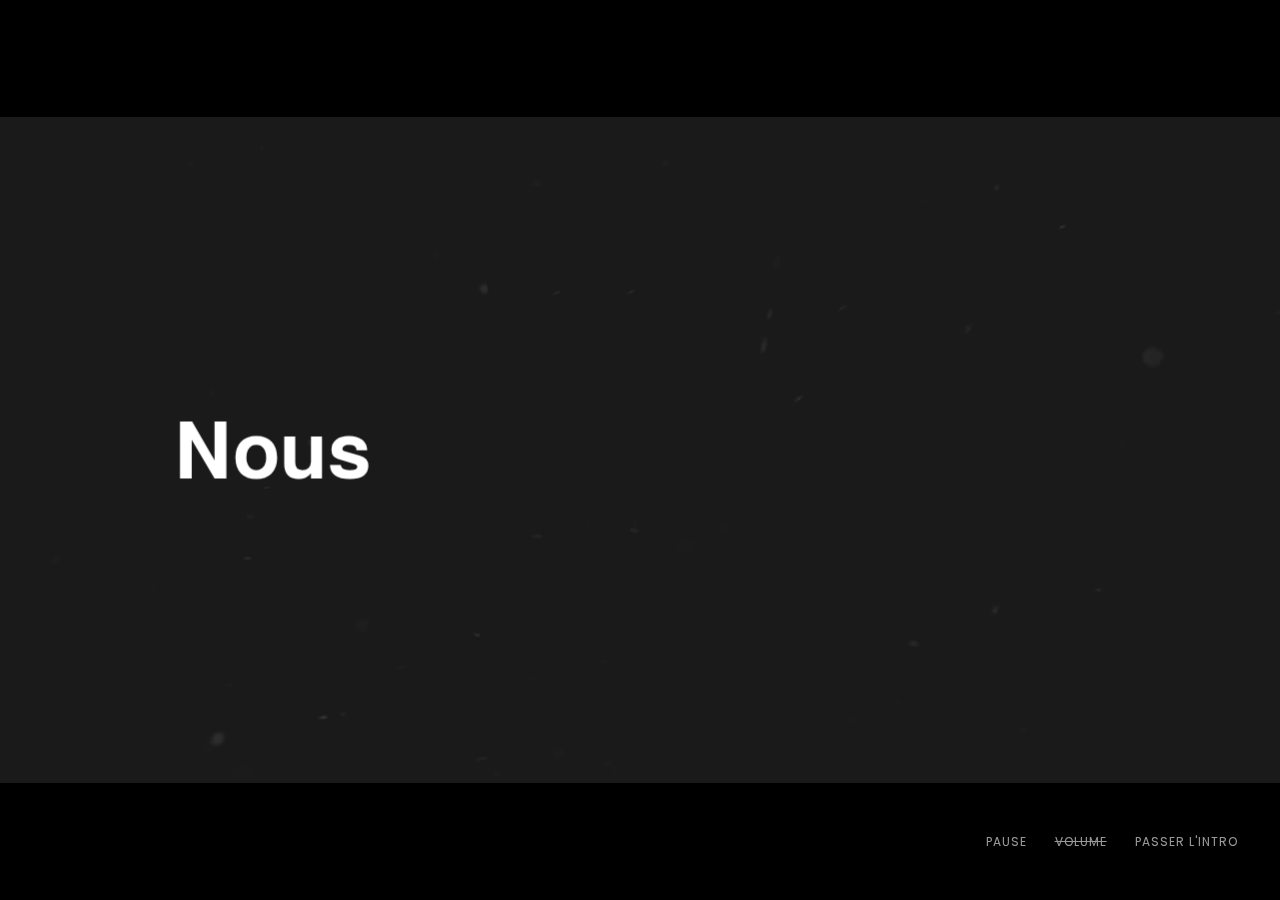
==== maintenance/index.html @ 2c8d6bbc "almost done only php contact left and links fb etc" ====
﻿<!DOCTYPE html>
<html lang="en">
<head>
<meta http-equiv="Content-Type" content="text/html; charset=UTF-8">
<meta http-equiv="X-UA-Compatible" content="IE=edge">
<meta name="viewport" content="width=device-width, user-scalable=no, initial-scale=1.0, minimum-scale=1.0, maximum-scale=1.0">
<meta name="description" content="Meta descriptions are HTML attributes that provide concise explanations of the contents of web pages. They should optimally be between 150-160 characters.">
<meta name="author" content="SvenCreations">

<!-- Touch icons for android and iOS (Bookmark icons) -->
<link rel="shortcut icon" sizes="196x196" href="images/icons/icon.png">
<link rel="apple-touch-icon" sizes="144x144" href="images/icons/touch-icon-iphone.png">
<link rel="apple-touch-icon" sizes="76x76" href="images/icons/touch-icon-ipad.png">
<link rel="apple-touch-icon" sizes="120x120" href="images/icons/touch-icon-iphone-retina.png">
<link rel="apple-touch-icon" sizes="152x152" href="images/icons/touch-icon-ipad-retina.png">

<!-- Schema.org markup for Google+ and facebook -->
<!-- <meta property="og:title" content="Sven">
<meta property="og:type" content="website" />
<meta property="og:url" content="http://your-website-url.com"/>
<meta property="og:image" content="Use images that are at least 1200 x 630 pixels for the best display on high resolution devices">
<meta property="og:description" content="Sven - Creative Coming Soon Template"> -->

<!-- Schema.org markup for twitter cards(summary_large_image) -->
<!-- <meta name="twitter:card" content="summary_large_image">
<meta name="twitter:site" content="@username">
<meta name="twitter:title" content="Title should be concise and will be truncated at 70 characters.">
<meta name="twitter:description" content="A description that concisely summarizes the content of the page, as appropriate for presentation within a Tweet. Do not re-use the title text as the description, or use this field to describe the general services provided by the website. Description text will be truncated at the word to 200 characters.">
<meta name="twitter:image" content="URL to a unique image representing the content of the page. Do not use a generic image such as your website logo, author photo, or other image that spans multiple pages. Images for this Card should be at least 280px in width, and at least 150px in height. Image must be less than 1MB in size."> -->

<title>CHRIXCODE</title>
<link href="https://maxcdn.bootstrapcdn.com/bootstrap/3.3.7/css/bootstrap.min.css" rel="stylesheet" type="text/css">
<link href="https://maxcdn.bootstrapcdn.com/font-awesome/4.7.0/css/font-awesome.min.css" rel="stylesheet" type="text/css">
<link href="css/combined/sven-essentials.min.css" rel="stylesheet" type="text/css">
<link href="css/combined/page-essentials.min.css" rel="stylesheet" type="text/css">
<link href="css/custom/index-local.css" rel="stylesheet" type="text/css">
<style type="text/css">

body { /* Primary Text Color */
    color: #FFF;
}
.scene-image img { /* To fix images being shown while preloading the teaser */
    opacity: 0;
    visibility: hidden;
}
.bg-white .lt-main { /* Alternating White BG Scenes - Text Color */
    color: #000;
}
.lt-main.tint-bl { /* Image Scene Text Color */
    color: #000;
}
</style>

<!-- HTML5 shim and Respond.js for IE8 support of HTML5 elements and media queries -->
<!--[if lt IE 9]>
<script src="https://oss.maxcdn.com/html5shiv/3.7.2/html5shiv.min.js"></script>
<script src="https://oss.maxcdn.com/respond/1.4.2/respond.min.js"></script>
<![endif]-->
</head>
<body class="generator">

<!-- =================================================================
Stomp - Typographic Intro Scenes
================================================================== -->
<div id="stomp-intro" class="sven-container" data-enable-sound="music/test13.mp3" data-redirect="ComingSoon/index.php" data-letterboxing="yes" data-secondary-bg="#FFF" data-secondary-tinge="#000" data-primary-tinge="#FFF">

	<div id="scene-1" class="sven-slide" data-scene-video="video/Particles.mp4" data-video-type="html5" data-video-loop="true" data-auto-stop-video="true">
		<div class="content-container">
			<h1 class="lt-main" data-sin="animation: stomp-fx1-in" data-sout="animation: stomp-fx1-out">
				Nous arrivons bientôt sur
			</h1>
		</div>
	</div>

	<div id="scene-2" class="sven-slide bg-white">
		<div class="content-container">
			<h1 class="lt-main" data-sin="animation: stomp-fx2-in" data-sout="animation: stomp-fx2-out">
				le WEB
			</h1>
		</div>
	</div>

	<div id="scene-3" class="sven-slide" data-freeze-time="0.12">
		<div class="content-container">
			<h1 class="lt-main" data-sin="animation: stomp-fx3-in">
				une
			</h1>
		</div>
	</div>

	<div id="scene-4" class="sven-slide">
		<div class="content-container">
			<h1 class="lt-main" data-sin="animation: stomp-fx4">
				Expérience<br>Unique
			</h1>
		</div>
	</div>

	<div id="scene-5" class="sven-slide">
		<div class="content-container">
			<h1 class="lt-main" data-sin="animation: stomp-fx5-in" data-sout="animation: stomp-fx5-out">
				qui
			</h1>
		</div>
	</div>

	<div id="scene-6" class="sven-slide bg-white">
		<div class="content-container">
			<h1 class="lt-main" data-sin="animation: stomp-fx6-in">
				vous
			</h1>
		</div>
	</div>

	<div id="scene-7" class="sven-slide bg-white">
		<div class="content-container">
			<h1 class="lt-main" data-sin="animation: stomp-fx7" >
				lance<br>à<br>créer
			</h1>
		</div>
	</div>

	<div id="scene-8" class="sven-slide">
		<div class="content-container">
			<h1 class="lt-main" data-sin="animation: stomp-fx5-in" data-sout="animation: stomp-fx8-out">
				votre
			</h1>
		</div>
	</div>

	<div id="scene-9" class="sven-slide" data-freeze-time="0.24">
		<div class="content-container">
			<h1 class="lt-main" data-sin="animation: stomp-fx9-in">
				Site Internet avec un Design
			</h1>
		</div>
	</div>

	<div id="scene-10" class="sven-slide bg-white">
		<div class="content-container">
			<h1 class="lt-main font2x" data-sin="animation: stomp-fx10-in" data-sout="animation: stomp-fx10-out">
				totalement
			</h1>
		</div>
	</div>

	<div id="scene-11" class="sven-slide">
		<div class="content-container">
			<h1 class="lt-main" data-sin="animation: stomp-fx11-in" data-sout="animation: stomp-fx11-out">
				refait!
			</h1>
		</div>
	</div>

	<div id="scene-12" class="sven-slide">
		<div class="content-container">
			<h1 class="lt-main" data-sin="animation: stomp-fx12">
				Bénéficiez<br>d'un<br>accompagnement
			</h1>
		</div>
	</div>

	<div id="scene-13" class="sven-slide">
		<div class="content-container">
			<h1 class="lt-main" data-sin="animation: stomp-fx13-in" data-sout="animation: stomp-fx13-out">
				tout
			</h1>
		</div>
	</div>

	<div id="scene-14" class="sven-slide bg-white">
		<div class="content-container">
			<h1 class="lt-main" data-sin="animation: stomp-fx14-in" data-sout="animation: stomp-fx14-out">
				au
			</h1>
		</div>
	</div>

	<div id="scene-15" class="sven-slide">
		<div class="content-container">
			<h1 class="lt-main" data-sin="animation: stomp-fx4">
				long<br>de
			</h1>
		</div>
	</div>

	<div id="scene-16" class="sven-slide">
		<div class="content-container">
			<h1 class="lt-main" data-sin="animation: stomp-fx16-in" data-sout="animation: stomp-fx16-out">
				votre
			</h1>
		</div>
	</div>

	<div id="scene-18" class="sven-slide bg-white" data-freeze-time="0.04">
		<div class="content-container">
			<h1 class="lt-main font2x" data-sin="animation: stomp-fx18-in">
				projet!
			</h1>
		</div>
	</div>

	<div id="scene-19" class="sven-slide" data-freeze-time="0.08">
		<div class="content-container">
			<h1 class="lt-main font2x" data-sin="animation: stomp-fx19-in">
				Logo
			</h1>
		</div>
	</div>

	<div id="scene-20" class="sven-slide">
		<div class="content-container">
			<h1 class="lt-main" data-sin="animation: stomp-fx20">
				Flyers<br>Référencement Web
			</h1>
		</div>
	</div>

	<div id="scene-21" class="sven-slide" data-freeze-time="0.08">
		<div class="content-container">
			<h1 class="lt-main" data-sin="animation: stomp-fx21-in">
				Une communauté
			</h1>
		</div>
	</div>

	<div id="scene-22" class="sven-slide">
		<div class="content-container">
			<h1 class="lt-main" data-sin="animation: stomp-fx22">
				de<br>web
			</h1>
		</div>
	</div>

	<div id="scene-23" class="sven-slide" data-freeze-time="0.08">
		<div class="content-container">
			<h1 class="lt-main" data-sin="animation: stomp-fx23-in">
				Manager
			</h1>
		</div>
	</div>

	<div id="scene-24" class="sven-slide">
		<div class="content-container">
			<h1 class="lt-main" data-sin="animation: stomp-fx24">
				vous<br>guide<br>vers<br>la<br>création
			</h1>
		</div>
	</div>

	<div id="scene-25" class="sven-slide" data-trans="none" data-pursue-video="yes" data-scene-image="images/local/scene-25.jpg" data-freeze-time="0.04">
		<div class="content-container">
			<h1 class="lt-main font2x tint-bl" data-sin="animation: stomp-fx25-in">
				Facebook
			</h1>
		</div>
	</div>

	<div id="scene-26" class="sven-slide" data-freeze-time="0.08">
		<div class="content-container">
			<h1 class="lt-main font2x" data-sin="animation: stomp-fx26-in">
				et
			</h1>
		</div>
	</div>

	<div id="scene-27" class="sven-slide">
		<div class="content-container">
			<h1 class="lt-main" data-sin="animation: stomp-fx27">
				Instragram<br>
			</h1>
		</div>
	</div>

	<div id="scene-28" class="sven-slide" data-freeze-time="0.04">
		<div class="content-container">
			<h1 class="lt-main font2x" data-sin="animation: stomp-fx28-in">
				ne
			</h1>
		</div>
	</div>

	<div id="scene-29" class="sven-slide" data-freeze-time="0.08">
		<div class="content-container">
			<h1 class="lt-main font2x" data-sin="animation: stomp-fx29-in">
				tartez
			</h1>
		</div>
	</div>

	<div id="scene-30" class="sven-slide">
		<div class="content-container">
			<h1 class="lt-main" data-sin="animation: stomp-fx30">
				pas!<br>Vous
			</h1>
		</div>
	</div>

	<div id="scene-31" class="sven-slide" data-freeze-time="0.08">
		<div class="content-container">
			<h1 class="lt-main" data-sin="animation: stomp-fx31-in">
				Les
			</h1>
		</div>
	</div>

	<div id="scene-32" class="sven-slide">
		<div class="content-container">
			<h1 class="lt-main" data-sin="animation: stomp-fx32">
				Entrepreneurs<br>On<br>vous<br>aide
			</h1>
		</div>
	</div>

	<div id="scene-33" class="sven-slide" data-freeze-time="0.04">
		<div class="content-container">
			<h1 class="lt-main font2x" data-sin="animation: stomp-fx33-in">
				à
			</h1>
		</div>
	</div>

	<div id="scene-34" class="sven-slide" data-freeze-time="0.08">
		<div class="content-container">
			<h1 class="lt-main font2x" data-sin="animation: stomp-fx34-in">
				gérer
			</h1>
		</div>
	</div>

	<div id="scene-35" class="sven-slide">
		<div class="content-container">
			<h1 class="lt-main" data-sin="animation: stomp-fx35">
				votre
			</h1>
		</div>
	</div>

	<div id="scene-36" class="sven-slide" data-freeze-time="0.04">
		<div class="content-container">
			<h1 class="lt-main" data-sin="animation: stomp-fx36-in">
				Comptabilité
			</h1>
		</div>
	</div>

	<div id="scene-37" class="sven-slide bg-white">
		<div class="content-container">
			<h1 class="lt-main" data-sin="animation: stomp-fx37-in" data-sout="animation: stomp-fx37-out">
				en vous proposons des
			</h1>
		</div>
	</div>

	<div id="scene-38" class="sven-slide" data-freeze-time="0.12">
		<div class="content-container">
			<h1 class="lt-main" data-sin="animation: stomp-fx38-in">
				Sites
			</h1>
		</div>
	</div>

	<div id="scene-39" class="sven-slide">
		<div class="content-container">
			<h1 class="lt-main" data-sin="animation: stomp-fx39">
				de<br>Gestions
			</h1>
		</div>
	</div>

	<div id="scene-40" class="sven-slide bg-white">
		<div class="content-container">
			<h1 class="lt-main" data-sin="animation: stomp-fx40">
				et
			</h1>
		</div>
	</div>

	<div id="scene-41" class="sven-slide">
		<div class="content-container">
			<h1 class="lt-main" data-sin="animation: stomp-fx41-in">
				de
			</h1>
		</div>
	</div>

	<div id="scene-42" class="sven-slide bg-white">
		<div class="content-container">
			<h1 class="lt-main font2x" data-sin="animation: stomp-fx42-in">
				Logiciel
			</h1>
		</div>
	</div>

	<div id="scene-43" class="sven-slide" data-freeze-time="0.08">
		<div class="content-container">
			<h1 class="lt-main font2x" data-sin="animation: stomp-fx26-in">
				d'encaissement.
			</h1>
		</div>
	</div>

	<div id="scene-44" class="sven-slide">
		<div class="content-container">
			<h1 class="lt-main" data-sin="animation: stomp-fx44">
				Alors,<br>vous<br>êtes<br>prêt<br>?
			</h1>
		</div>
	</div>

	<div id="scene-45" class="sven-slide" data-freeze-time="0.04">
		<div class="content-container">
			<h1 class="lt-main" data-sin="animation: stomp-fx45-in">
				On
			</h1>
		</div>
	</div>

	<div id="scene-46" class="sven-slide" data-freeze-time="0.04">
		<div class="content-container">
			<h1 class="lt-main" data-sin="animation: stomp-fx46-in">
				vous
			</h1>
		</div>
	</div>

	<div id="scene-47" class="sven-slide bg-white">
		<div class="content-container">
			<h1 class="lt-main font2x" data-sin="animation: stomp-fx47">
				lance<br>dans<br>une
			</h1>
		</div>
	</div>

	<div id="scene-48" class="sven-slide" data-freeze-time="0.12">
		<div class="content-container">
			<h1 class="lt-main" data-sin="animation: stomp-fx48-in">
				Aventure
			</h1>
		</div>
	</div>

	<div id="scene-49" class="sven-slide">
		<div class="content-container">
			<h1 class="lt-main" data-sin="animation: stomp-fx49">
				Inoubliable
			</h1>
		</div>
	</div>

	<div id="scene-50" class="sven-slide">
		<div class="content-container">
			<h1 class="lt-main font2x" data-sin="animation: stomp-fx50-in">
				tout
			</h1>
		</div>
	</div>

	<div id="scene-51" class="sven-slide bg-white" data-freeze-time="0.04">
		<div class="content-container">
			<h1 class="lt-main font4x" data-sin="animation: stomp-fx51-in">
				en
			</h1>
		</div>
	</div>

	<div id="scene-52" class="sven-slide">
		<div class="content-container">
			<h1 class="lt-main font2x" data-sin="animation: stomp-fx52-in">
				restons
			</h1>
		</div>
	</div>

	<div id="scene-53" class="sven-slide">
		<div class="content-container">
			<h1 class="lt-main" data-sin="animation: stomp-fx53">
				disposé
			</h1>
		</div>
	</div>

	<div id="scene-54" class="sven-slide" data-freeze-time="0.04">
		<div class="content-container">
			<h1 class="lt-main" data-sin="animation: stomp-fx54-in">
				et
			</h1>
		</div>
	</div>

	<div id="scene-55" class="sven-slide bg-white" data-freeze-time="0.04">
		<div class="content-container">
			<h1 class="lt-main font2x" data-sin="animation: stomp-fx55-in">
				à
			</h1>
		</div>
	</div>

	<div id="scene-56" class="sven-slide" data-freeze-time="0.04">
		<div class="content-container">
			<h1 class="lt-main" data-sin="animation: stomp-fx56-in">
				l'écoute!
			</h1>
		</div>
	</div>

	<div id="scene-57" class="sven-slide" data-freeze-time="0.04">
		<div class="content-container">
			<h1 class="lt-main" data-sin="animation: stomp-fx57-in">
				Maintenant
			</h1>
		</div>
	</div>

	<div id="scene-58" class="sven-slide" data-freeze-time="0.04">
		<div class="content-container">
			<h1 class="lt-main" data-sin="animation: stomp-fx58-in">
				Restons
			</h1>
		</div>
	</div>

	<div id="scene-59" class="sven-slide" data-freeze-time="0.04">
		<div class="content-container">
			<h1 class="lt-main" data-sin="animation: stomp-fx59-in">
				Tous
			</h1>
		</div>
	</div>

	<div id="scene-60" class="sven-slide bg-white" data-freeze-time="0.04">
		<div class="content-container">
			<h1 class="lt-main font2x" data-sin="animation: stomp-fx60-in">
				Connectés
			</h1>
		</div>
	</div>

	<div id="scene-61" class="sven-slide bg-white" data-freeze-time="0.04">
		<div class="content-container">
			<h1 class="lt-main" data-sin="animation: stomp-fx61-in">
				Sur
			</h1>
		</div>
	</div>

	<div id="scene-62" class="sven-slide" data-freeze-time="0.04">
		<div class="content-container">
			<h1 class="lt-main" data-sin="animation: stomp-fx62-in">
				le
			</h1>
		</div>
	</div>

	<div id="scene-63" class="sven-slide bg-white" data-freeze-time="0.04">
		<div class="content-container">
			<h1 class="lt-main font2x" data-sin="animation: stomp-fx63-in">
				WEB
			</h1>
		</div>
	</div>

	<div id="scene-64" class="sven-slide" data-freeze-time="0.04">
		<div class="content-container">
			<h1 class="lt-main" data-sin="animation: stomp-fx61-in">
				la
			</h1>
		</div>
	</div>

	<div id="scene-65" class="sven-slide bg-white" data-freeze-time="0.04">
		<div class="content-container">
			<h1 class="lt-main" data-sin="animation: stomp-fx62-in">
				Solution
			</h1>
		</div>
	</div>

	<div id="scene-66" class="sven-slide">
		<div class="content-container">
			<h1 class="lt-main font2x" data-sin="animation: stomp-fx66-in">
                    <img class="tf-logo" src="images/test.png" alt="RyzenCode"/>
			</h1>
		</div>
	</div>

</div>

<!-- =================================================================
Splash page content (If autostart is set to false)
================================================================== -->
<div class="splash-page abs-fs vflow bg-cover">
	<div class="sven-scene halign-center">
		<div class="centered center-center">
			<p>Develop by .CXC</p>
			<p style="margin-bottom: 0"><a class="st-btn btn-fill play-button"></a></p>
		</div>
	</div>
</div>

<!-- =================================================================
Preloader Instance
================================================================== -->
<div class="loader-container">
	<div class="abs-center">
		<div class="sk-double-bounce">
			<div class="sk-child sk-double-bounce1"></div>
			<div class="sk-child sk-double-bounce2"></div>
		</div>
	</div>
	<div class="sound-info text-center">
		<p><img src="images/sound.png" alt="Enable Sound" width="32" height="32"/><br/>Tap / Click anywhere to preload sound <br/> for an optimum experience</p>
	</div>
</div>

<!-- =================================================================
Player Controls (Footer)
================================================================== -->
<div class="pl-wrapper vflow">
	<div class="pl-controls">
		<ul>
			<li><a class="pl-play">JOUER</a></li>
			<li><a class="pl-sound">VOLUME</a></li>
			<li><a class="pl-skip">PASSER L'INTRO</a></li>
		</ul>
	</div>
</div>


<!-- =================================================================
Compiled JS plugins
================================================================== -->
<script src="https://ajax.googleapis.com/ajax/libs/jquery/1.12.4/jquery.min.js"></script>
<script src="https://maxcdn.bootstrapcdn.com/bootstrap/3.3.7/js/bootstrap.min.js"></script>
<script src="js/combined/html5-video.min.js"></script>
<script src="js/combined/sven-essentials.min.js"></script>
<script src="js/combined/stomp-motion.min.js"></script>
<script src="js/main-redirect.js"></script>


</body>
</html>
---- maintenance/css/combined/sven-essentials.min.css ----
#big-video-wrap{overflow:hidden;position:fixed;height:100%;width:100%;top:0;left:0;opacity:1}#big-video-vid,#big-video-image{position:absolute}#big-video-control-container{position:fixed;bottom:0;padding:10px;width:100%;background:rgba(0,0,0,.25);-webkit-transition-duration:.6s;-moz-transition-duration:.6s;-ms-transition-duration:.6s;-o-transition-duration:.6s;transition-duration:.6s}#big-video-control{width:100%;height:16px;position:relative}#big-video-control-middle{margin:0 56px 0 24px}#big-video-control-bar{width:100%;height:16px;position:relative;cursor:pointer}#big-video-control-progress{position:absolute;top:7px;height:3px;width:0;background:#fff}#big-video-control-track{position:absolute;top:8px;height:1px;width:100%;background:#fff}#big-video-control-bound-left{left:0}#big-video-control-bound-right{right:-1px}#big-video-control-track .ui-slider-handle{opacity:0}#big-video-control-playhead{left:30%}#big-video-control-play{position:absolute;top:0;left:0;height:16px;width:16px;background-image:url('bigvideo.png')}#big-video-control-timer{position:absolute;top:1px;right:0;color:#fff;font-size:11px}#big-video-control-playhead,#big-video-control-bound-left,#big-video-control-bound-right{position:absolute;top:0;height:16px;width:1px;background:#fff}#big-video-control .ui-slider-handle{border-left:solid 1px #fff;width:16px;height:16px;position:absolute;top:-8px}.transparent{-ms-filter:"alpha(opacity=0)";filter:alpha(opacity=0);-moz-opacity:0;-khtml-opacity:0;opacity:0}.vjs-big-play-button,.vjs-error-display,.vjs-control-bar,.vjs-hidden,.vjs-caption-settings{display:none!important}.abs-fs{position:absolute;top:0;left:0;overflow:hidden;width:100%;height:100%;padding:0;margin:0;background:none transparent}.abs-center{position:absolute;top:50%;left:50%;-ms-transform:translate(-50%,-50%);-webkit-transform:translate(-50%,-50%);-moz-transform:translate(-50%,-50%);-o-transform:translate(-50%,-50%);transform:translate(-50%,-50%)}.abs-vcenter{position:absolute;top:50%;left:0;-ms-transform:translateY(-50%);-webkit-transform:translateY(-50%);-moz-transform:translateY(-50%);-o-transform:translateY(-50%);transform:translateY(-50%)}.bg-cover{background-position:center center;background-repeat:no-repeat;-webkit-background-size:cover;-moz-background-size:cover;-o-background-size:cover;background-size:cover}.gpu-hack{-webkit-perspective:1000px;-moz-perspective:1000px;perspective:1000px;-webkit-transform:translateZ(0);-moz-transform:translateZ(0);transform:translateZ(0);-webkit-backface-visibility:hidden;-moz-backface-visibility:hidden;backface-visibility:hidden}#preloadjs-container{left:0;bottom:0}.tof-fix::before{content:"";display:block;margin-left:-100%}.tof-fix::after{content:"";display:block;margin-right:-100%}.sven-wrapper{z-index:0}.sven-wrapper,.sven-container{position:relative;overflow:hidden;width:100%;height:100%;padding:0;margin:0}.sven-container{z-index:2}.black-bg{z-index:4;opacity:0;visibility:hidden;background:none #000}.color-wrapper{z-index:-2}.sven-slide{position:relative;z-index:1;width:100%;height:100%;visibility:hidden}.sven-scene{position:relative;z-index:2;width:100%;height:100%;text-align:center;white-space:nowrap}.sven-scene:before{content:'';display:inline-block;height:100%;margin-right:-0.25em;vertical-align:middle}.centered{position:relative;z-index:1;display:inline-block;max-width:80%;vertical-align:middle}.halign-left{text-align:left}.halign-right{text-align:right}.halign-center{text-align:center}.content-container{position:relative;visibility:hidden;white-space:normal;-webkit-backface-visibility:hidden;-moz-backface-visibility:hidden;backface-visibility:hidden}.single-image,.scene-image{position:absolute!important}.scene-image>*{-webkit-backface-visibility:hidden;-moz-backface-visibility:hidden;backface-visibility:hidden;-webkit-perspective:1000px;-moz-perspective:1000px;perspective:1000px;outline:1px solid transparent}.scene-image img{width:100%;height:100%;object-fit:cover;object-position:50% 50%}.slideshow-wrapper{z-index:0}.video-wrapper{z-index:-1}.YTPOverlay,.bv-overlay{opacity:.3;background:none #000}.preview-image{opacity:0;visibility:hidden}#big-video-wrap{visibility:hidden}.mbYTP_wrapper{opacity:0;-webkit-transition:opacity 2s!important;-moz-transition:opacity 2s!important;-o-transition:opacity 2s!important;transition:opacity 2s!important}.splash-wrapper{z-index:5}.splash-page{display:none}.right-bottom,.bottom-right{right:2%;bottom:7%;vertical-align:bottom}.right-top,.top-right{right:2%;top:7%;vertical-align:top}.right-center,.center-right{right:2%;vertical-align:middle}.left-top,.top-left{left:2%;top:7%;vertical-align:top}.left-bottom,.bottom-left{left:2%;bottom:7%;vertical-align:bottom}.left-center,.center-left{left:2%;vertical-align:middle}.center-top,.top-center{top:7%;vertical-align:top}.center-bottom,.bottom-center{bottom:7%;vertical-align:bottom}.place-left{top:0;left:0;right:auto!important;text-align:left}.place-right{top:0;right:0;left:auto!important;text-align:right}.place-center{top:0;left:0!important;right:0!important;margin-left:auto!important;margin-right:auto!important;text-align:center}.pl-wrapper{position:absolute;z-index:1;left:0;bottom:0;width:100%;height:13%}.pl-controls{position:relative;width:94%;height:100%;margin:0 auto;text-align:right}.pl-controls:before{content:'';display:inline-block;height:100%;margin-right:-0.25em;vertical-align:middle}.pl-controls ul{display:inline-block;margin:0!important;list-style:none}.pl-controls li{display:inline-block;margin-right:8px}.pl-controls li:last-child{margin-right:0}.pl-controls a{position:relative;opacity:.6;padding:0 4px;color:#FFF;font-size:12px;letter-spacing:1px;text-decoration:none;cursor:pointer}.pl-controls a:hover{opacity:1}.pl-controls a.strike{text-decoration:line-through!important}.pl-controls .highlight{-webkit-animation-name:greenPulse;animation-name:greenPulse;-webkit-animation-duration:2s;animation-duration:2s;-webkit-animation-iteration-count:infinite;animation-iteration-count:infinite;padding:0 8px;border-radius:4px}@-webkit-keyframes greenPulse{from{background-color:#749a02;-webkit-box-shadow:0 0 9px #333}50%{background-color:#91bd09;-webkit-box-shadow:0 0 18px #91bd09}to{background-color:#749a02;-webkit-box-shadow:0 0 9px #333}}@keyframes greenPulse{from{background-color:#749a02;-webkit-box-shadow:0 0 9px #333}50%{background-color:#91bd09;-webkit-box-shadow:0 0 18px #91bd09}to{background-color:#749a02;-webkit-box-shadow:0 0 9px #333}}.build-details{position:fixed;z-index:10;bottom:0;right:0;opacity:1;padding:8px 12px 5px 15px;border-top-left-radius:5px;background:none #2b3242!important;color:#fff!important;font-size:8px;letter-spacing:1px;text-transform:uppercase}.build-details span{display:inline-block;padding-left:3px;font-size:11px;font-weight:600;letter-spacing:normal;vertical-align:baseline}.loader-container{position:absolute;z-index:6;top:0;left:0;overflow:hidden;width:100%;height:100%;background:none #000}.loader-ie9 .loader-container .abs-center>div:after{content:'LOADING';display:block;position:absolute;top:100%;left:50%;-ms-transform:translateX(-50%);-webkit-transform:translateX(-50%);-moz-transform:translateX(-50%);-o-transform:translateX(-50%);transform:translateX(-50%)}.sk-double-bounce{position:relative;width:40px;height:40px;margin:0 auto}.sk-double-bounce .sk-child{position:absolute;top:0;left:0;opacity:.6;width:100%;height:100%;border-radius:50%;background-color:#333;-webkit-animation:sk-doubleBounce 2s infinite ease-in-out;animation:sk-doubleBounce 2s infinite ease-in-out}.sk-double-bounce .sk-double-bounce2{-webkit-animation-delay:-1.0s;animation-delay:-1.0s}@-webkit-keyframes sk-doubleBounce{0%,100%{-webkit-transform:scale(0);transform:scale(0)}50%{-webkit-transform:scale(1);transform:scale(1)}}@keyframes sk-doubleBounce{0%,100%{-webkit-transform:scale(0);transform:scale(0)}50%{-webkit-transform:scale(1);transform:scale(1)}}.sound-info{position:absolute;left:0;bottom:18px;display:none;width:100%;font-weight:300;font-size:12px;line-height:18px;color:#FFF}.sound-info p{padding:18px 0}#summary-handle,#summary-container{display:none;-webkit-transition:left .4s;-moz-transition:left .4s;-o-transition:left .4s;transition:left .4s}#summary-handle{position:fixed;z-index:999;top:200px;width:40px;height:40px;border:1px solid #f1f1f1;-webkit-border-radius:0 3px 3px 0;-moz-border-radius:0 3px 3px 0;border-radius:0 3px 3px 0;background:none #fff;line-height:40px;text-align:center;cursor:pointer}#summary-handle{left:-5px}#summary-handle.active{left:220px}#summary-handle i{display:block;width:40px;height:40px;color:#60d8ff;font-size:1.25em;line-height:40px}#summary-container{position:fixed;z-index:998;top:160px;width:220px;min-height:200px;height:auto!important;height:200px;border:1px solid #f1f1f1;background:none #fff;color:#555;text-align:left;-webkit-border-radius:0 3px 3px 0;-moz-border-radius:0 3px 3px 0;border-radius:0 3px 3px 0}#summary-container{left:-225px}#summary-handle.active+#summary-container{left:0}#summary-container p{line-height:1.5}#summary-container .animation-name{text-decoration:underline}#summary-container .details{padding:10px;margin:0 auto}#particles-js{position:absolute;z-index:1;left:0;top:0;overflow:hidden;width:100%;height:100%}.video-play-button{z-index:6;display:block;-webkit-box-sizing:content-box;-moz-box-sizing:content-box;box-sizing:content-box;width:80px;height:80px;-webkit-border-radius:50%;-moz-border-radius:50%;border-radius:50%;text-align:center;cursor:pointer;-ms-transform:scale(0.65);-webkit-transform:scale(0.65);-moz-transform:scale(0.65);-o-transform:scale(0.65);transform:scale(0.65)}.video-play-button:before,.video-play-button:after{content:"";position:absolute;top:50%;left:50%;display:block;width:80px;height:80px;-webkit-border-radius:50%;-moz-border-radius:50%;border-radius:50%;-ms-transform:translateX(-50%) translateY(-50%);-webkit-transform:translateX(-50%) translateY(-50%);-moz-transform:translateX(-50%) translateY(-50%);-o-transform:translateX(-50%) translateY(-50%);transform:translateX(-50%) translateY(-50%)}.video-play-button:before{z-index:0;background:none #ba1f24;-webkit-animation:pulse-border 1500ms ease-out infinite;-moz-animation:pulse-border 1500ms ease-out infinite;-o-animation:pulse-border 1500ms ease-out infinite;animation:pulse-border 1500ms ease-out infinite}.video-play-button:after{z-index:1;background:none #fa183d;-webkit-transition:all 200ms;-moz-transition:all 200ms;-o-transition:all 200ms;transition:all 200ms}.video-play-button:hover:after{opacity:.8}.video-play-button span{position:relative;z-index:3;top:50%;display:block;color:#fff;font-size:22px;font-weight:600;text-align:center;-ms-transform:translateY(-50%);-webkit-transform:translateY(-50%);-moz-transform:translateY(-50%);-o-transform:translateY(-50%);transform:translateY(-50%)}@-webkit-keyframes pulse-border{0%{opacity:1;-webkit-transform:translateX(-50%) translateY(-50%) translateZ(0) scale(1)}100%{opacity:0;-webkit-transform:translateX(-50%) translateY(-50%) translateZ(0) scale(1.5)}}@-moz-keyframes pulse-border{0%{opacity:1;-moz-transform:translateX(-50%) translateY(-50%) translateZ(0) scale(1)}100%{opacity:0;-moz-transform:translateX(-50%) translateY(-50%) translateZ(0) scale(1.5)}}@-o-keyframes pulse-border{0%{opacity:1;-o-transform:translateX(-50%) translateY(-50%) translateZ(0) scale(1)}100%{opacity:0;-o-transform:translateX(-50%) translateY(-50%) translateZ(0) scale(1.5)}}@keyframes pulse-border{0%{opacity:1;transform:translateX(-50%) translateY(-50%) translateZ(0) scale(1)}100%{opacity:0;transform:translateX(-50%) translateY(-50%) translateZ(0) scale(1.5)}}.lbox-top,.lbox-bottom{position:absolute;z-index:3;left:0;top:0;width:100%;height:13%;background:none #000}.lbox-bottom{top:auto;bottom:0}.revealer{position:absolute;z-index:4;left:0;top:0;width:100%;height:100%;background:none #ef0d33;-ms-transform:translateX(-100%);-webkit-transform:translateX(-100%);-moz-transform:translateX(-100%);-o-transform:translateX(-100%);transform:translateX(-100%)}.lt-main{font-size:1.75em;font-weight:100}.lt-sub{position:relative;z-index:1;padding:4px;color:#000;font-size:1.082em;font-weight:300}.bt-container{position:absolute;z-index:1;top:0;left:0;width:100%;height:100%;opacity:.12}.bt-wrapper{position:relative;width:80%;height:100%;margin:0 auto}.bt-container h1{font-weight:700;white-space:nowrap}.s-char{-webkit-backface-visibility:hidden;-moz-backface-visibility:hidden;backface-visibility:hidden;-webkit-perspective:1000px;-moz-perspective:1000px;perspective:1000px;outline:1px solid transparent}svg#ffblur{position:absolute;left:0;top:0;width:0;height:0}@media only screen and (min-width :768px){.lt-main{font-size:2.5em}.lt-sub{font-size:1.545em}.video-play-button{-ms-transform:scale(0.75);-webkit-transform:scale(0.75);-moz-transform:scale(0.75);-o-transform:scale(0.75);transform:scale(0.75)}#summary-handle,#summary-container{display:block}}@media only screen and (min-width :992px){.lt-main{font-size:3.125em}.lt-sub{font-size:1.931em}}@media only screen and (min-width :1200px){.lt-main{font-size:4.25em}.lt-sub{font-size:2.627em}.video-play-button{-ms-transform:scale(0.85);-webkit-transform:scale(0.85);-moz-transform:scale(0.85);-o-transform:scale(0.85);transform:scale(0.85)}.build-details{font-size:10px}.build-details span{font-size:14px}}@media only screen and (min-width :1824px){.lt-main{font-size:5.25em}.lt-sub{font-size:3.245em}.video-play-button{-ms-transform:scale(1);-webkit-transform:scale(1);-moz-transform:scale(1);-o-transform:scale(1);transform:scale(1)}}
---- maintenance/css/combined/page-essentials.min.css ----
.mCustomScrollbar{-ms-touch-action:pinch-zoom;touch-action:pinch-zoom}.mCustomScrollbar.mCS_no_scrollbar,.mCustomScrollbar.mCS_touch_action{-ms-touch-action:auto;touch-action:auto}.mCustomScrollBox{position:relative;overflow:hidden;height:100%;max-width:100%;outline:0;direction:ltr}.mCSB_container{overflow:hidden;width:auto;height:auto}.mCSB_inside>.mCSB_container{margin-right:30px}.mCSB_container.mCS_no_scrollbar_y.mCS_y_hidden{margin-right:0}.mCS-dir-rtl>.mCSB_inside>.mCSB_container{margin-right:0;margin-left:30px}.mCS-dir-rtl>.mCSB_inside>.mCSB_container.mCS_no_scrollbar_y.mCS_y_hidden{margin-left:0}.mCSB_scrollTools{position:absolute;width:16px;height:auto;left:auto;top:0;right:0;bottom:0}.mCSB_outside+.mCSB_scrollTools{right:-26px}.mCS-dir-rtl>.mCSB_inside>.mCSB_scrollTools,.mCS-dir-rtl>.mCSB_outside+.mCSB_scrollTools{right:auto;left:0}.mCS-dir-rtl>.mCSB_outside+.mCSB_scrollTools{left:-26px}.mCSB_scrollTools .mCSB_draggerContainer{position:absolute;top:0;left:0;bottom:0;right:0;height:auto}.mCSB_scrollTools a+.mCSB_draggerContainer{margin:20px 0}.mCSB_scrollTools .mCSB_draggerRail{width:2px;height:100%;margin:0 auto;-webkit-border-radius:16px;-moz-border-radius:16px;border-radius:16px}.mCSB_scrollTools .mCSB_dragger{cursor:pointer;width:100%;height:30px;z-index:1}.mCSB_scrollTools .mCSB_dragger .mCSB_dragger_bar{position:relative;width:4px;height:100%;margin:0 auto;-webkit-border-radius:16px;-moz-border-radius:16px;border-radius:16px;text-align:center}.mCSB_scrollTools_vertical.mCSB_scrollTools_onDrag_expand .mCSB_dragger.mCSB_dragger_onDrag_expanded .mCSB_dragger_bar,.mCSB_scrollTools_vertical.mCSB_scrollTools_onDrag_expand .mCSB_draggerContainer:hover .mCSB_dragger .mCSB_dragger_bar{width:12px}.mCSB_scrollTools_vertical.mCSB_scrollTools_onDrag_expand .mCSB_dragger.mCSB_dragger_onDrag_expanded+.mCSB_draggerRail,.mCSB_scrollTools_vertical.mCSB_scrollTools_onDrag_expand .mCSB_draggerContainer:hover .mCSB_draggerRail{width:8px}.mCSB_scrollTools .mCSB_buttonUp,.mCSB_scrollTools .mCSB_buttonDown{display:block;position:absolute;height:20px;width:100%;overflow:hidden;margin:0 auto;cursor:pointer}.mCSB_scrollTools .mCSB_buttonDown{bottom:0}.mCSB_horizontal.mCSB_inside>.mCSB_container{margin-right:0;margin-bottom:30px}.mCSB_horizontal.mCSB_outside>.mCSB_container{min-height:100%}.mCSB_horizontal>.mCSB_container.mCS_no_scrollbar_x.mCS_x_hidden{margin-bottom:0}.mCSB_scrollTools.mCSB_scrollTools_horizontal{width:auto;height:16px;top:auto;right:0;bottom:0;left:0}.mCustomScrollBox+.mCSB_scrollTools.mCSB_scrollTools_horizontal,.mCustomScrollBox+.mCSB_scrollTools+.mCSB_scrollTools.mCSB_scrollTools_horizontal{bottom:-26px}.mCSB_scrollTools.mCSB_scrollTools_horizontal a+.mCSB_draggerContainer{margin:0 20px}.mCSB_scrollTools.mCSB_scrollTools_horizontal .mCSB_draggerRail{width:100%;height:2px;margin:7px 0}.mCSB_scrollTools.mCSB_scrollTools_horizontal .mCSB_dragger{width:30px;height:100%;left:0}.mCSB_scrollTools.mCSB_scrollTools_horizontal .mCSB_dragger .mCSB_dragger_bar{width:100%;height:4px;margin:6px auto}.mCSB_scrollTools_horizontal.mCSB_scrollTools_onDrag_expand .mCSB_dragger.mCSB_dragger_onDrag_expanded .mCSB_dragger_bar,.mCSB_scrollTools_horizontal.mCSB_scrollTools_onDrag_expand .mCSB_draggerContainer:hover .mCSB_dragger .mCSB_dragger_bar{height:12px;margin:2px auto}.mCSB_scrollTools_horizontal.mCSB_scrollTools_onDrag_expand .mCSB_dragger.mCSB_dragger_onDrag_expanded+.mCSB_draggerRail,.mCSB_scrollTools_horizontal.mCSB_scrollTools_onDrag_expand .mCSB_draggerContainer:hover .mCSB_draggerRail{height:8px;margin:4px 0}.mCSB_scrollTools.mCSB_scrollTools_horizontal .mCSB_buttonLeft,.mCSB_scrollTools.mCSB_scrollTools_horizontal .mCSB_buttonRight{display:block;position:absolute;width:20px;height:100%;overflow:hidden;margin:0 auto;cursor:pointer}.mCSB_scrollTools.mCSB_scrollTools_horizontal .mCSB_buttonLeft{left:0}.mCSB_scrollTools.mCSB_scrollTools_horizontal .mCSB_buttonRight{right:0}.mCSB_container_wrapper{position:absolute;height:auto;width:auto;overflow:hidden;top:0;left:0;right:0;bottom:0;margin-right:30px;margin-bottom:30px}.mCSB_container_wrapper>.mCSB_container{padding-right:30px;padding-bottom:30px;-webkit-box-sizing:border-box;-moz-box-sizing:border-box;box-sizing:border-box}.mCSB_vertical_horizontal>.mCSB_scrollTools.mCSB_scrollTools_vertical{bottom:20px}.mCSB_vertical_horizontal>.mCSB_scrollTools.mCSB_scrollTools_horizontal{right:20px}.mCSB_container_wrapper.mCS_no_scrollbar_x.mCS_x_hidden+.mCSB_scrollTools.mCSB_scrollTools_vertical{bottom:0}.mCSB_container_wrapper.mCS_no_scrollbar_y.mCS_y_hidden+.mCSB_scrollTools ~ .mCSB_scrollTools.mCSB_scrollTools_horizontal,.mCS-dir-rtl>.mCustomScrollBox.mCSB_vertical_horizontal.mCSB_inside>.mCSB_scrollTools.mCSB_scrollTools_horizontal{right:0}.mCS-dir-rtl>.mCustomScrollBox.mCSB_vertical_horizontal.mCSB_inside>.mCSB_scrollTools.mCSB_scrollTools_horizontal{left:20px}.mCS-dir-rtl>.mCustomScrollBox.mCSB_vertical_horizontal.mCSB_inside>.mCSB_container_wrapper.mCS_no_scrollbar_y.mCS_y_hidden+.mCSB_scrollTools ~ .mCSB_scrollTools.mCSB_scrollTools_horizontal{left:0}.mCS-dir-rtl>.mCSB_inside>.mCSB_container_wrapper{margin-right:0;margin-left:30px}.mCSB_container_wrapper.mCS_no_scrollbar_y.mCS_y_hidden>.mCSB_container{padding-right:0}.mCSB_container_wrapper.mCS_no_scrollbar_x.mCS_x_hidden>.mCSB_container{padding-bottom:0}.mCustomScrollBox.mCSB_vertical_horizontal.mCSB_inside>.mCSB_container_wrapper.mCS_no_scrollbar_y.mCS_y_hidden{margin-right:0;margin-left:0}.mCustomScrollBox.mCSB_vertical_horizontal.mCSB_inside>.mCSB_container_wrapper.mCS_no_scrollbar_x.mCS_x_hidden{margin-bottom:0}.mCSB_scrollTools,.mCSB_scrollTools .mCSB_dragger .mCSB_dragger_bar,.mCSB_scrollTools .mCSB_buttonUp,.mCSB_scrollTools .mCSB_buttonDown,.mCSB_scrollTools .mCSB_buttonLeft,.mCSB_scrollTools .mCSB_buttonRight{-webkit-transition:opacity .2s ease-in-out,background-color .2s ease-in-out;-moz-transition:opacity .2s ease-in-out,background-color .2s ease-in-out;-o-transition:opacity .2s ease-in-out,background-color .2s ease-in-out;transition:opacity .2s ease-in-out,background-color .2s ease-in-out}.mCSB_scrollTools_vertical.mCSB_scrollTools_onDrag_expand .mCSB_dragger_bar,.mCSB_scrollTools_vertical.mCSB_scrollTools_onDrag_expand .mCSB_draggerRail,.mCSB_scrollTools_horizontal.mCSB_scrollTools_onDrag_expand .mCSB_dragger_bar,.mCSB_scrollTools_horizontal.mCSB_scrollTools_onDrag_expand .mCSB_draggerRail{-webkit-transition:width .2s ease-out .2s,height .2s ease-out .2s,margin-left .2s ease-out .2s,margin-right .2s ease-out .2s,margin-top .2s ease-out .2s,margin-bottom .2s ease-out .2s,opacity .2s ease-in-out,background-color .2s ease-in-out;-moz-transition:width .2s ease-out .2s,height .2s ease-out .2s,margin-left .2s ease-out .2s,margin-right .2s ease-out .2s,margin-top .2s ease-out .2s,margin-bottom .2s ease-out .2s,opacity .2s ease-in-out,background-color .2s ease-in-out;-o-transition:width .2s ease-out .2s,height .2s ease-out .2s,margin-left .2s ease-out .2s,margin-right .2s ease-out .2s,margin-top .2s ease-out .2s,margin-bottom .2s ease-out .2s,opacity .2s ease-in-out,background-color .2s ease-in-out;transition:width .2s ease-out .2s,height .2s ease-out .2s,margin-left .2s ease-out .2s,margin-right .2s ease-out .2s,margin-top .2s ease-out .2s,margin-bottom .2s ease-out .2s,opacity .2s ease-in-out,background-color .2s ease-in-out}.mCSB_scrollTools{opacity:.75;filter:alpha(opacity=75);-ms-filter:alpha(opacity=75)}.mCS-autoHide>.mCustomScrollBox>.mCSB_scrollTools,.mCS-autoHide>.mCustomScrollBox ~ .mCSB_scrollTools{opacity:0;filter:alpha(opacity=0);-ms-filter:alpha(opacity=0)}.mCustomScrollbar>.mCustomScrollBox>.mCSB_scrollTools.mCSB_scrollTools_onDrag,.mCustomScrollbar>.mCustomScrollBox ~ .mCSB_scrollTools.mCSB_scrollTools_onDrag,.mCustomScrollBox:hover>.mCSB_scrollTools,.mCustomScrollBox:hover ~ .mCSB_scrollTools,.mCS-autoHide:hover>.mCustomScrollBox>.mCSB_scrollTools,.mCS-autoHide:hover>.mCustomScrollBox ~ .mCSB_scrollTools{opacity:1;filter:alpha(opacity=100);-ms-filter:alpha(opacity=100)}.mCSB_scrollTools .mCSB_draggerRail{background-color:#000;background-color:rgba(0,0,0,0.4);filter:alpha(opacity=40);-ms-filter:alpha(opacity=40)}.mCSB_scrollTools .mCSB_dragger .mCSB_dragger_bar{background-color:#fff;background-color:rgba(255,255,255,0.75);filter:alpha(opacity=75);-ms-filter:alpha(opacity=75)}.mCSB_scrollTools .mCSB_dragger:hover .mCSB_dragger_bar{background-color:#fff;background-color:rgba(255,255,255,0.85);filter:alpha(opacity=85);-ms-filter:alpha(opacity=85)}.mCSB_scrollTools .mCSB_dragger:active .mCSB_dragger_bar,.mCSB_scrollTools .mCSB_dragger.mCSB_dragger_onDrag .mCSB_dragger_bar{background-color:#fff;background-color:rgba(255,255,255,0.9);filter:alpha(opacity=90);-ms-filter:alpha(opacity=90)}.mCSB_scrollTools .mCSB_buttonUp,.mCSB_scrollTools .mCSB_buttonDown,.mCSB_scrollTools .mCSB_buttonLeft,.mCSB_scrollTools .mCSB_buttonRight{background-image:url(mCSB_buttons.png);background-repeat:no-repeat;opacity:.4;filter:alpha(opacity=40);-ms-filter:alpha(opacity=40)}.mCSB_scrollTools .mCSB_buttonUp{background-position:0 0}.mCSB_scrollTools .mCSB_buttonDown{background-position:0 -20px}.mCSB_scrollTools .mCSB_buttonLeft{background-position:0 -40px}.mCSB_scrollTools .mCSB_buttonRight{background-position:0 -56px}.mCSB_scrollTools .mCSB_buttonUp:hover,.mCSB_scrollTools .mCSB_buttonDown:hover,.mCSB_scrollTools .mCSB_buttonLeft:hover,.mCSB_scrollTools .mCSB_buttonRight:hover{opacity:.75;filter:alpha(opacity=75);-ms-filter:alpha(opacity=75)}.mCSB_scrollTools .mCSB_buttonUp:active,.mCSB_scrollTools .mCSB_buttonDown:active,.mCSB_scrollTools .mCSB_buttonLeft:active,.mCSB_scrollTools .mCSB_buttonRight:active{opacity:.9;filter:alpha(opacity=90);-ms-filter:alpha(opacity=90)}/*! PhotoSwipe main CSS by Dmitry Semenov | photoswipe.com | MIT license */.pswp{display:none;position:absolute;width:100%;height:100%;left:0;top:0;overflow:hidden;-ms-touch-action:none;touch-action:none;z-index:1500;-webkit-text-size-adjust:100%;-webkit-backface-visibility:hidden;outline:0}.pswp *{-webkit-box-sizing:border-box;box-sizing:border-box}.pswp img{max-width:none}.pswp--animate_opacity{opacity:.001;will-change:opacity;-webkit-transition:opacity 333ms cubic-bezier(.4,0,.22,1);transition:opacity 333ms cubic-bezier(.4,0,.22,1)}.pswp--open{display:block}.pswp--zoom-allowed .pswp__img{cursor:-webkit-zoom-in;cursor:-moz-zoom-in;cursor:zoom-in}.pswp--zoomed-in .pswp__img{cursor:-webkit-grab;cursor:-moz-grab;cursor:grab}.pswp--dragging .pswp__img{cursor:-webkit-grabbing;cursor:-moz-grabbing;cursor:grabbing}.pswp__bg{position:absolute;left:0;top:0;width:100%;height:100%;background:#000;opacity:0;-webkit-transform:translateZ(0);transform:translateZ(0);-webkit-backface-visibility:hidden;will-change:opacity}.pswp__scroll-wrap{position:absolute;left:0;top:0;width:100%;height:100%;overflow:hidden}.pswp__container,.pswp__zoom-wrap{-ms-touch-action:none;touch-action:none;position:absolute;left:0;right:0;top:0;bottom:0}.pswp__container,.pswp__img{-webkit-user-select:none;-moz-user-select:none;-ms-user-select:none;user-select:none;-webkit-tap-highlight-color:transparent;-webkit-touch-callout:none}.pswp__zoom-wrap{position:absolute;width:100%;-webkit-transform-origin:left top;-ms-transform-origin:left top;transform-origin:left top;-webkit-transition:-webkit-transform 333ms cubic-bezier(.4,0,.22,1);transition:transform 333ms cubic-bezier(.4,0,.22,1)}.pswp__bg{will-change:opacity;-webkit-transition:opacity 333ms cubic-bezier(.4,0,.22,1);transition:opacity 333ms cubic-bezier(.4,0,.22,1)}.pswp--animated-in .pswp__bg,.pswp--animated-in .pswp__zoom-wrap{-webkit-transition:none;transition:none}.pswp__container,.pswp__zoom-wrap{-webkit-backface-visibility:hidden}.pswp__item{position:absolute;left:0;right:0;top:0;bottom:0;overflow:hidden}.pswp__img{position:absolute;width:auto;height:auto;top:0;left:0}.pswp__img--placeholder{-webkit-backface-visibility:hidden}.pswp__img--placeholder--blank{background:#222}.pswp--ie .pswp__img{width:100%!important;height:auto!important;left:0;top:0}.pswp__error-msg{position:absolute;left:0;top:50%;width:100%;text-align:center;font-size:14px;line-height:16px;margin-top:-8px;color:#ccc}.pswp__error-msg a{color:#ccc;text-decoration:underline}/*! PhotoSwipe Default UI CSS by Dmitry Semenov | photoswipe.com | MIT license */.pswp__button{width:44px;height:44px;position:relative;background:0;cursor:pointer;overflow:visible;-webkit-appearance:none;display:block;border:0;padding:0;margin:0;float:right;opacity:.75;-webkit-transition:opacity .2s;transition:opacity .2s;-webkit-box-shadow:none;box-shadow:none}.pswp__button:focus,.pswp__button:hover{opacity:1}.pswp__button:active{outline:0;opacity:.9}.pswp__button::-moz-focus-inner{padding:0;border:0}.pswp__ui--over-close .pswp__button--close{opacity:1}.pswp__button,.pswp__button--arrow--left:before,.pswp__button--arrow--right:before{background:url(../../images/default-skin.png) 0 0 no-repeat;background-size:264px 88px;width:44px;height:44px}@media(-webkit-min-device-pixel-ratio:1.1),(-webkit-min-device-pixel-ratio:1.09375),(min-resolution:105dpi),(min-resolution:1.1dppx){.pswp--svg .pswp__button,.pswp--svg .pswp__button--arrow--left:before,.pswp--svg .pswp__button--arrow--right:before{background-image:url(../../images/default-skin.svg)}.pswp--svg .pswp__button--arrow--left,.pswp--svg .pswp__button--arrow--right{background:0}}.pswp__button--close{background-position:0 -44px}.pswp__button--share{background-position:-44px -44px}.pswp__button--fs{display:none}.pswp--supports-fs .pswp__button--fs{display:block}.pswp--fs .pswp__button--fs{background-position:-44px 0}.pswp__button--zoom{display:none;background-position:-88px 0}.pswp--zoom-allowed .pswp__button--zoom{display:block}.pswp--zoomed-in .pswp__button--zoom{background-position:-132px 0}.pswp--touch .pswp__button--arrow--left,.pswp--touch .pswp__button--arrow--right{visibility:hidden}.pswp__button--arrow--left,.pswp__button--arrow--right{background:0;top:50%;margin-top:-50px;width:70px;height:100px;position:absolute}.pswp__button--arrow--left{left:0}.pswp__button--arrow--right{right:0}.pswp__button--arrow--left:before,.pswp__button--arrow--right:before{content:'';top:35px;background-color:rgba(0,0,0,.3);height:30px;width:32px;position:absolute}.pswp__button--arrow--left:before{left:6px;background-position:-138px -44px}.pswp__button--arrow--right:before{right:6px;background-position:-94px -44px}.pswp__counter,.pswp__share-modal{-webkit-user-select:none;-moz-user-select:none;-ms-user-select:none;user-select:none}.pswp__share-modal{display:block;background:rgba(0,0,0,.5);width:100%;height:100%;top:0;left:0;padding:10px;position:absolute;z-index:1600;opacity:0;-webkit-transition:opacity .25s ease-out;transition:opacity .25s ease-out;-webkit-backface-visibility:hidden;will-change:opacity}.pswp__share-modal--hidden{display:none}.pswp__share-tooltip{z-index:1620;position:absolute;background:#fff;top:56px;border-radius:2px;display:block;width:auto;right:44px;-webkit-box-shadow:0 2px 5px rgba(0,0,0,.25);box-shadow:0 2px 5px rgba(0,0,0,.25);-webkit-transform:translateY(6px);-ms-transform:translateY(6px);transform:translateY(6px);-webkit-transition:-webkit-transform .25s;transition:transform .25s;-webkit-backface-visibility:hidden;will-change:transform}.pswp__share-tooltip a{display:block;padding:8px 12px;color:#000;text-decoration:none;font-size:14px;line-height:18px}.pswp__share-tooltip a:hover{text-decoration:none;color:#000}.pswp__share-tooltip a:first-child{border-radius:2px 2px 0 0}.pswp__share-tooltip a:last-child{border-radius:0 0 2px 2px}.pswp__share-modal--fade-in{opacity:1}.pswp__share-modal--fade-in .pswp__share-tooltip{-webkit-transform:translateY(0);-ms-transform:translateY(0);transform:translateY(0)}.pswp--touch .pswp__share-tooltip a{padding:16px 12px}a.pswp__share--facebook:before{content:'';display:block;width:0;height:0;position:absolute;top:-12px;right:15px;border:6px solid transparent;border-bottom-color:#fff;-webkit-pointer-events:none;-moz-pointer-events:none;pointer-events:none}a.pswp__share--facebook:hover{background:#3e5c9a;color:#fff}a.pswp__share--facebook:hover:before{border-bottom-color:#3e5c9a}a.pswp__share--twitter:hover{background:#55acee;color:#fff}a.pswp__share--pinterest:hover{background:#ccc;color:#ce272d}a.pswp__share--download:hover{background:#ddd}.pswp__counter{position:absolute;left:0;top:0;height:44px;font-size:13px;line-height:44px;color:#fff;opacity:.75;padding:0 10px}.pswp__caption{position:absolute;left:0;bottom:0;width:100%;min-height:44px}.pswp__caption small{font-size:11px;color:#bbb}.pswp__caption__center{text-align:left;max-width:420px;margin:0 auto;font-size:13px;padding:10px;line-height:20px;color:#ccc}.pswp__caption--empty{display:none}.pswp__caption--fake{visibility:hidden}.pswp__preloader{width:44px;height:44px;position:absolute;top:0;left:50%;margin-left:-22px;opacity:0;-webkit-transition:opacity .25s ease-out;transition:opacity .25s ease-out;will-change:opacity;direction:ltr}.pswp__preloader__icn{width:20px;height:20px;margin:12px}.pswp__preloader--active{opacity:1}.pswp__preloader--active .pswp__preloader__icn{background:url(preloader.gif) 0 0 no-repeat}.pswp--css_animation .pswp__preloader--active{opacity:1}.pswp--css_animation .pswp__preloader--active .pswp__preloader__icn{-webkit-animation:clockwise .5s linear infinite;animation:clockwise .5s linear infinite}.pswp--css_animation .pswp__preloader--active .pswp__preloader__donut{-webkit-animation:donut-rotate 1s cubic-bezier(.4,0,.22,1) infinite;animation:donut-rotate 1s cubic-bezier(.4,0,.22,1) infinite}.pswp--css_animation .pswp__preloader__icn{background:0;opacity:.75;width:14px;height:14px;position:absolute;left:15px;top:15px;margin:0}.pswp--css_animation .pswp__preloader__cut{position:relative;width:7px;height:14px;overflow:hidden}.pswp--css_animation .pswp__preloader__donut{-webkit-box-sizing:border-box;box-sizing:border-box;width:14px;height:14px;border:2px solid #fff;border-radius:50%;border-left-color:transparent;border-bottom-color:transparent;position:absolute;top:0;left:0;background:0;margin:0}@media screen and (max-width:1024px){.pswp__preloader{position:relative;left:auto;top:auto;margin:0;float:right}}@-webkit-keyframes clockwise{0%{-webkit-transform:rotate(0);transform:rotate(0)}100%{-webkit-transform:rotate(360deg);transform:rotate(360deg)}}@keyframes clockwise{0%{-webkit-transform:rotate(0);transform:rotate(0)}100%{-webkit-transform:rotate(360deg);transform:rotate(360deg)}}@-webkit-keyframes donut-rotate{0%{-webkit-transform:rotate(0);transform:rotate(0)}50%{-webkit-transform:rotate(-140deg);transform:rotate(-140deg)}100%{-webkit-transform:rotate(0);transform:rotate(0)}}@keyframes donut-rotate{0%{-webkit-transform:rotate(0);transform:rotate(0)}50%{-webkit-transform:rotate(-140deg);transform:rotate(-140deg)}100%{-webkit-transform:rotate(0);transform:rotate(0)}}.pswp__ui{-webkit-font-smoothing:auto;visibility:visible;opacity:1;z-index:1550}.pswp__top-bar{position:absolute;left:0;top:0;height:44px;width:100%}.pswp--has_mouse .pswp__button--arrow--left,.pswp--has_mouse .pswp__button--arrow--right,.pswp__caption,.pswp__top-bar{-webkit-backface-visibility:hidden;will-change:opacity;-webkit-transition:opacity 333ms cubic-bezier(.4,0,.22,1);transition:opacity 333ms cubic-bezier(.4,0,.22,1)}.pswp--has_mouse .pswp__button--arrow--left,.pswp--has_mouse .pswp__button--arrow--right{visibility:visible}.pswp__caption,.pswp__top-bar{background-color:rgba(0,0,0,.5)}.pswp__ui--fit .pswp__caption,.pswp__ui--fit .pswp__top-bar{background-color:rgba(0,0,0,.3)}.pswp__ui--idle .pswp__top-bar{opacity:0}.pswp__ui--idle .pswp__button--arrow--left,.pswp__ui--idle .pswp__button--arrow--right{opacity:0}.pswp__ui--hidden .pswp__button--arrow--left,.pswp__ui--hidden .pswp__button--arrow--right,.pswp__ui--hidden .pswp__caption,.pswp__ui--hidden .pswp__top-bar{opacity:.001}.pswp__ui--one-slide .pswp__button--arrow--left,.pswp__ui--one-slide .pswp__button--arrow--right,.pswp__ui--one-slide .pswp__counter{display:none}.pswp__element--disabled{display:none!important}.pswp--minimal--dark .pswp__top-bar{background:0}html,body{height:100%;background:none #000}a,a:active,a:focus,input:focus{text-decoration:none!important;outline:0}.clear{clear:both}button:focus{outline:0}::-webkit-input-placeholder{color:rgba(255,255,255,0.1)}:-moz-placeholder{color:rgba(255,255,255,0.1)}::-moz-placeholder{color:rgba(255,255,255,0.1)}:-ms-input-placeholder{color:rgba(255,255,255,0.1)}input{-webkit-appearance:none;-moz-appearance:none;appearance:none;-webkit-border-radius:0!important;-moz-border-radius:0!important;border-radius:0!important}body{overflow:hidden;padding:0;margin:0;background:none #000;color:#fff;font-size:16px}body.set-overflow{overflow:visible;overflow-x:hidden}.italic{font-style:italic}h1{padding:0;margin:0;font-size:1.5em;line-height:1.1;font-weight:normal;text-decoration:none;-webkit-text-stroke:.2px}.thin{font-weight:100}.mCSB_inside>.mCSB_container{margin-right:0}.mCSB_scrollTools{right:0;width:5px;opacity:1;filter:"alpha(opacity=100)";-ms-filter:"alpha(opacity=100)"}.mCSB_scrollTools .mCSB_draggerRail{width:5px;border-radius:0}.mCSB_scrollTools .mCSB_dragger .mCSB_dragger_bar{width:5px;border-radius:0;background-color:rgba(239,13,51,0.75)}.mCSB_scrollTools .mCSB_dragger:active .mCSB_dragger_bar,.mCSB_scrollTools .mCSB_dragger.mCSB_dragger_onDrag .mCSB_dragger_bar{background:#ef0d33}.mCSB_scrollTools .mCSB_dragger:hover .mCSB_dragger_bar{background:#ef0d33}.vflow{font-size:16px;line-height:30px;font-weight:400}.vflow h1{margin-top:30px;margin-bottom:60px;font-size:68px;line-height:90px}.vflow h2,.vflow h3{margin-top:30px;margin-bottom:0;font-size:26px;line-height:60px}.vflow h4,.vflow h5{margin-top:30px;margin-bottom:0;font-size:16px;line-height:30px}.vflow p,.vflow ul,.vflow ol,.vflow pre,.vflow table,.vflow blockquote{margin-top:0;margin-bottom:30px}.vflow ul ul,.vflow ol ol,.vflow ul ol,.vflow ol ul{margin-top:0;margin-bottom:0}.vflow hr{border:1px solid;margin:-1px 0}.vflow a,.vflow b,.vflow i,.vflow strong,.vflow em,.vflow small,.vflow code{line-height:0}.vflow sub,.vflow sup{position:relative;line-height:0;vertical-align:baseline}.vflow sup{top:-0.5em}.vflow sub{bottom:-0.25em}.fw600{font-weight:600!important}.st-btn{display:inline-block;margin-right:15px;margin-bottom:30px;line-height:0;color:#FFF;cursor:pointer;-webkit-transition:all .3s;-moz-transition:all .3s;-o-transition:all .3s;transition:all .3s}.st-btn:hover,.st-btn:active{background:#FFF;color:#111517}.btn-bordered{padding:28px;color:#FFF;border:2px solid #FFF;background:transparent}.btn-fill{padding:30px;border:0;background:#ef0d33}a.st-btn{color:#FFF}.form-control{height:60px;border:0;border-bottom:1px solid #CCC;background:transparent!important;line-height:30px;box-shadow:none!important}.form-group{margin-bottom:30px}textarea.form-control{height:120px}.form-group .btn-bordered{border-color:#ef0d33;color:#ef0d33}.form-group .btn-bordered:hover,.form-group .btn-bordered:active{background:#ef0d33;color:#FFF}#main-wrapper{display:none}.split-container{z-index:2;overflow-x:hidden;overflow-y:auto}.scroll-touch .split-container{overflow-y:scroll;-webkit-overflow-scrolling:touch}.side-left,.side-right{position:relative;width:100%}.side-right{background:#f5f5f5}#intro-content{height:100%;padding:0;background:#111517;color:#FFF}#intro-content>div{z-index:1}#intro-content::before,#intro-content::after,.splash-page::before,.splash-page::after{content:'';display:block;position:absolute;left:0;top:0;width:100%;height:100%}#intro-content::before,.splash-page::before{background-position:center center;background-repeat:no-repeat;-webkit-background-size:cover;-moz-background-size:cover;-o-background-size:cover;background-size:cover}#intro-content::after,.splash-page::after{background:-moz-linear-gradient(270deg,rgba(29,31,40,0.75) 0,rgba(29,31,40,0.95) 100%);background:-webkit-linear-gradient(270deg,rgba(29,31,40,0.75) 0,rgba(29,31,40,0.95) 100%);background:-o-linear-gradient(270deg,rgba(29,31,40,0.75) 0,rgba(29,31,40,0.95) 100%);background:-ms-linear-gradient(270deg,rgba(29,31,40,0.75) 0,rgba(29,31,40,0.95) 100%);background:linear-gradient(180deg,rgba(29,31,40,0.75) 0,rgba(29,31,40,0.95) 100%)}#ambient-bg{position:absolute;left:0;top:0;width:100%;height:100%;overflow:hidden}#ambient-bg canvas{position:absolute;bottom:0;left:0}.st-logo{position:relative;padding:60px 10% 0}.st-logo img{height:60px}.st-desc{position:relative;margin:0 10%}.st-footer{position:relative;padding:0 10%;margin-left:-15px}.social-icons{padding:0;margin:0!important;list-style:none}.social-icons .fa{background:none transparent;color:#FFF}.social-icons li{display:inline-block;margin-right:4px}.social-icons li a{display:inline-block;width:32px;height:60px;padding:0;font-size:16px;line-height:60px;text-align:center}.social-icons li a:hover,.social-icons li a:active{opacity:.7}#main-content{padding:30px;color:#111517}#main-content h3{text-transform:uppercase}#main-content p{color:#888}.st-gallery a{position:relative;overflow:hidden;display:block;width:100%;height:210px;cursor:-webkit-zoom-in;cursor:-moz-zoom-in;cursor:zoom-in}.st-gallery figcaption{padding-left:30px;margin-bottom:30px;color:#888;font-weight:600;line-height:60px}.ofit{width:100%;height:100%;border-radius:15px;object-fit:cover;font-family:'object-fit: cover;'}.st-gallery .pszoom{display:none;position:absolute;top:0;left:0;width:100%;height:100%;border-radius:15px;opacity:0;background:rgba(0,0,0,0.5);-webkit-transition:all .3s;-moz-transition:all .3s;-o-transition:all .3s;transition:all .3s}.st-gallery a:hover .pszoom{opacity:1}.addr-details p{font-size:14px}.addr-details span{color:#111517}.addr-details a{color:#888}.addr-details a:hover{color:#ef0d33}p.copyright{font-size:14px;letter-spacing:1px;margin:30px 0 0;color:rgba(136,136,136,0.6)}#close-info{position:fixed;top:15px;right:-60px;display:none;width:60px;height:60px;padding:0;color:#777;font-size:24px;line-height:60px;text-align:center;cursor:pointer}#close-info:hover{opacity:.7}.sub-bg:before{content:"";display:block;position:absolute;left:0;top:0;width:100%;height:100%;background:rgba(0,0,0,0.85)}.notify-sec{padding:10%}#subscribe-page .form-group{margin-bottom:30px}#subscribe-page .modal-body{border-radius:0;border:1px solid #FFF}#subscribe-page .form-control{border:1px solid #FFF;color:#f5f5f5}p.sven-message{min-height:30px;margin-bottom:0!important}.sven-message i{margin-right:12px}.sven-message.error{color:#f03!important}.sven-message.success{color:#3dad48!important}.close-form{position:absolute;top:-15px;right:0;padding:0 16px!important;font-size:26px;line-height:52px;color:#FFF!important}@media only screen and (min-width :768px){h1{-webkit-text-stroke:0}.vflow h2{margin-top:30px;margin-bottom:30px;font-size:42px;line-height:60px}#main-content{padding:30px 5%}#main-content h3{letter-spacing:1px}#subscribe-page .modal-body{border:0}.form-group{margin-bottom:60px}}@media only screen and (min-width :992px){.st-btn{margin-bottom:0}}@media only screen and (min-width :1200px){.mCSB_scrollTools{right:-5px;-webkit-transition:none;-moz-transition:none;-o-transition:none;transition:none}.split-active .mCSB_scrollTools{right:50%;-webkit-transition:all 0s .5s;-moz-transition:all 0s .5s;-o-transition:all 0s .5s;transition:all 0s .5s}#close-info{display:inline-block;-webkit-transition:none;-moz-transition:none;-o-transition:none;transition:none}.split-active #close-info{right:0;-webkit-transition:all 0s .25s,opacity 0s;-moz-transition:all 0s .25s,opacity 0s;-o-transition:all 0s .25s,opacity 0s;transition:all 0s .25s,opacity 0s}.side-left{position:fixed;top:0;left:0;height:100%}#intro-content::before,#intro-content::after{left:100%}#intro-content::after{background:none transparent}.side-right{width:50%;left:100%;-webkit-transition:left .5s ease-out;-moz-transition:left .5s ease-out;-o-transition:left .5s ease-out;transition:left .5s ease-out}.split-active .side-right{left:0}.st-logo{position:absolute;top:5%;left:10%;padding:0}.st-logo img{height:75px}.st-desc{position:absolute;top:50%;left:0;-ms-transform:translateY(-50%);-webkit-transform:translateY(-50%);-moz-transform:translateY(-50%);-o-transform:translateY(-50%);transform:translateY(-50%)}.st-footer{position:absolute;bottom:5%;left:10%;padding:0;margin-bottom:-22px}.st-gallery .pszoom{display:block}}
---- maintenance/css/custom/index-local.css ----
/*
*
* Template Name: Stomp - Typographic Intro
* Concept: Template Landing Page / Coming Soon
* Files Associated: index-local.html, index-local-countdown.html
* Date Modified: 2017-06-29
* Description: Custom Styles associated with the demos
* Authors: Sven Creations(svencreations@gmail.com)
*
*/

/* ==================================================================
* Table of Contents:
*
* 1.0 - Custom Font Declarations(if any)
* 2.0 - Custom Styles
*       2.1 - Font Style Declarations and Other Fixes
*       2.2 - Font Colors and Backgrounds
* 3.0 - Responsive Styles
* 		3.1 - Small Devices, Tablets (≥768px)
* 		3.2 - Medium Devices, Desktops (≥992px)
* 		3.3 - Large Devices, Desktops (≥1200px)
*       3.4 - Wide Screens, Desktops (≥1824px)

================================================================== */

/* ==================================================================
1.0 Custom Font Declarations(if any)
================================================================== */
@font-face {
    font-family:'TeXGyreHeros';
    src: url('../fonts/TeXGyreHeros-Bold.eot');
	src: url('../fonts/TeXGyreHeros-Bold.eot?#iefix') format('embedded-opentype'),
		url('../fonts/TeXGyreHeros-Bold.woff2') format('woff2'),
		url('../fonts/TeXGyreHeros-Bold.woff') format('woff'),
		url('../fonts/TeXGyreHeros-Bold.svg#TeXGyreHeros-Bold') format('svg');
    font-weight: 700;
    font-style: normal;
    font-stretch: normal;
    unicode-range: U+0-10FFFF;
}

/* ==================================================================
2.0 Custom Styles
================================================================== */

/* 2.1 Font Style Declarations and Other Fixes
-------------------------------------------------------------- */
.fontLoaded .sven-container { /* Teaser Font */
    font-family: 'TeXGyreHeros', sans-serif;
}

body {
    font-family: 'Poppins', 'Tahoma', 'Geneva', sans-serif;
}

.sound-info {
    font-family: "Arial", sans-serif;
}

#stomp-intro h1 {
    -webkit-text-stroke: 0px;
}

.lt-main {
    font-weight: normal;
    font-size: 18px;
	font-size: 5vw;
    line-height: 1.1;
    white-space: nowrap;
}

.font2x {
    font-size: 36px;
    font-size: 10vw;
}

.font4x {
    font-size: 72px;
    font-size: 20vw;
}

.splash-page .centered {
    white-space: normal;
}

.splash-page .st-btn {
    margin: 0;
}

.pl-wrapper { /* Hide Player Controls by default */
    display: none;
}

.YTPOverlay, .bv-overlay { /* Hide Video overlays */
    display: none;
}

/* 2.2 Font Colors and Backgrounds
Stamp - #111517, Content BG - #F5F5F5, Headline - #111517,
Paragraph - #888, Contrast / Highlight(Buttons BG) - #EF0D33
-------------------------------------------------------------- */

.sk-double-bounce .sk-child /* Preloader Circle Color */
{
    background: none #FFF;
}

.splash-page .btn-fill {
    background: #EF0D33;
}

/* Teaser Content BG and Text Color */
.bg-white {
    background: #FFF;
}

.bg-white .lt-main {
    color: #000;
}

.lt-main.tint-bl {
    color: #000;
}

/* Revealer Background */
.revealer {
    background: #EF0D33;
}

/* Main Page */
#intro-content {
    background: #111517;
}

#main-content {
    background: #F5F5F5;
}

/* Buttons */
.form-group .btn-bordered {
    border-color: #EF0D33;
    color: #EF0D33;
}

.form-group .btn-bordered:hover,.form-group .btn-bordered:active, .btn-fill {
    background: #EF0D33;
    color: #FFF;
}

.addr-details a:hover {
    color: #EF0D33;
}

/* Custom Scrollbar */
.mCSB_scrollTools .mCSB_dragger:active .mCSB_dragger_bar,.mCSB_scrollTools .mCSB_dragger.mCSB_dragger_onDrag .mCSB_dragger_bar,.mCSB_scrollTools .mCSB_dragger:hover .mCSB_dragger_bar {
    background: #EF0D33;
}

.mCSB_scrollTools .mCSB_draggerRail {
    background-color: rgba(0,0,0,0.4);
}

.mCSB_scrollTools .mCSB_dragger .mCSB_dragger_bar {
    background-color: rgba(239, 13, 51,0.75);
}

.vid-fallback {
    background-image: url("../../images/local/particles-fallback.png");
    background-position: center center;
    background-repeat: no-repeat;
    -webkit-background-size: cover;
    -moz-background-size: cover;
    -o-background-size: cover;
    background-size: cover;
}

.sub-bg {
	background-image: url("../../images/local/bg-laptop.jpg");
	background-color: #111517;
}

#intro-content::before, .splash-page::before {
    background-image: url("../../images/local/main-bg.jpg");
}

.tf-logo {
    width: 324px;
}

/* ==================================================================
3.0 - Responsive Styles
================================================================== */

/* 3.1 - Small Devices, Tablets (≥768px)
-------------------------------------------------------------- */
@media only screen and (min-width : 768px) {
    .lt-main {
        font-size: 38px;
        font-size: 4.5vw;
    }

    .font2x {
        font-size: 76px;
        font-size: 9vw;
    }

    .font4x {
        font-size: 152px;
        font-size: 18vw;
    }
}

/* 3.2 - Medium Devices, Desktops (≥992px)
-------------------------------------------------------------- */
@media only screen and (min-width : 992px) {
    .lt-main {
        font-size: 48px;
        font-size: 4.5vw;
    }

    .font2x {
        font-size: 96px;
        font-size: 9vw;
    }

    .font4x {
        font-size: 192px;
        font-size: 18vw;
    }
}

/* 3.3 - Large Devices, Desktops (≥1200px)
-------------------------------------------------------------- */
@media only screen and (min-width : 1200px) {
    .lt-main {
        font-size: 64px;
        font-size: 4.5vw;
    }

    .font2x {
        font-size: 128px;
        font-size: 9vw;
    }

    .font4x {
        font-size: 256px;
        font-size: 18vw;
    }

    .addr-details {
        text-align: center;
    }

    .tf-logo {
        width: 648px;
    }
}

/* 3.4 - Wide Screens, Desktops (≥1824px)
-------------------------------------------------------------- */
@media only screen and (min-width : 1824px) {
    .lt-main {
        font-size: 92px;
        font-size: 4.5vw;
    }

    .font2x {
        font-size: 184px;
        font-size: 9vw;
    }

    .font4x {
        font-size: 368px;
        font-size: 18vw;
    }

    .addr-details {
        text-align: left;
    }
}
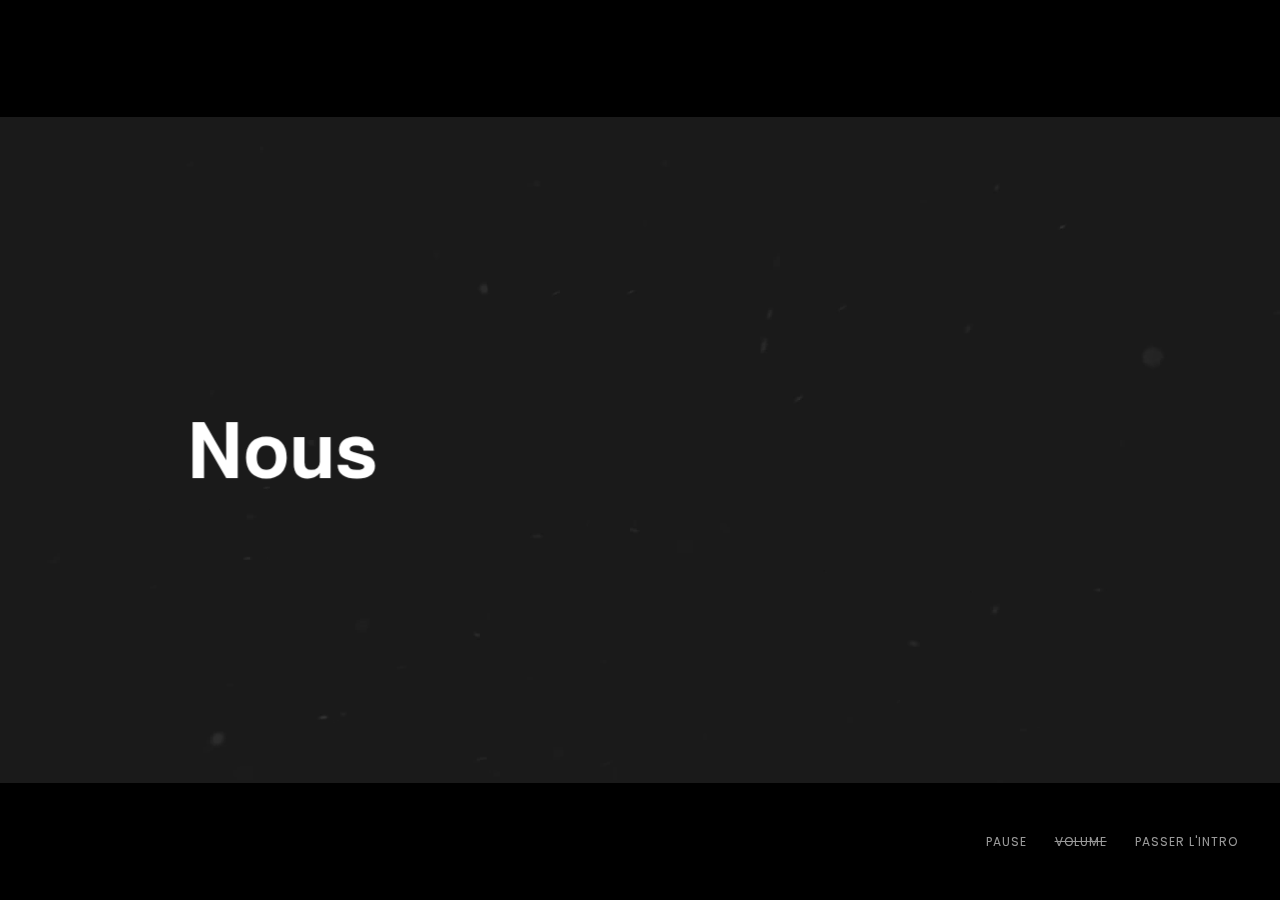
==== commit 25c76097: "og desc logo title" ====
--- a/maintenance/index.html
+++ b/maintenance/index.html
@@ -1,11 +1,21 @@
-﻿<!DOCTYPE html>
+﻿<!-- 
+|||||||||||||||||||||||||||||||||||||||||||||||||||||||| ** DÉVELOPPEUR             ->  $_POSTE(['CHRIS']);     -> www.chrixcode.com **
+|||||||||          ||||  ||||||  ||||          ||||||||| ** DESIGNER GRAPHIQUE      ->  $_POSTE(['TROY']);      -> www.tdkzone.com   **
+|||||||||  ||||||||||||||  ||  ||||||  ||||||||||||||||| ** COMMUNITY MANAGER       ->  $_POSTE(['CHRISNOR']);  -> www.chrisnord.com **
+|||||||||  ||||||||||||||||  ||||||||  ||||||||||||||||| ** PROGRAMMEUR LOGICIEL    ->  $_POSTE(['CHRIS']);     -> www.chrixcode.com **
+|||||||||  ||||||||||||||  ||  ||||||  ||||||||||||||||| ** DEV APPLICATION MOBILE  ->  $_POSTE(['CHRIS']);     -> www.chrixcode.com **
+|||  ||||          ||||  ||||||  ||||          ||||||||| ** RESPONSABLE SEO         ->  $_POSTE(['CHRIS']);     -> www.chrixcode.com **
+|||||||||||||||||||||||||||||||||||||||||||||||||||||||| ** RESPONSABLE MODÉRATEUR  ->  $_POSTE(['YESANIA']);   -> www.yesania.com   **
+<------------------------ 100% ------------------------>
+
+<!DOCTYPE html>
 <html lang="en">
 <head>
 <meta http-equiv="Content-Type" content="text/html; charset=UTF-8">
 <meta http-equiv="X-UA-Compatible" content="IE=edge">
 <meta name="viewport" content="width=device-width, user-scalable=no, initial-scale=1.0, minimum-scale=1.0, maximum-scale=1.0">
-<meta name="description" content="Meta descriptions are HTML attributes that provide concise explanations of the contents of web pages. They should optimally be between 150-160 characters.">
-<meta name="author" content="SvenCreations">
+<meta name="description" content="">
+<meta name="author" content="CHRIXCODE">
 
 <!-- Touch icons for android and iOS (Bookmark icons) -->
 <link rel="shortcut icon" sizes="196x196" href="images/icons/icon.png">
@@ -15,11 +25,13 @@
 <link rel="apple-touch-icon" sizes="152x152" href="images/icons/touch-icon-ipad-retina.png">
 
 <!-- Schema.org markup for Google+ and facebook -->
-<!-- <meta property="og:title" content="Sven">
+<!-- <meta property="og:title" content="Sven"> -->
+<meta property="og:title" content="CHRIXCODE" />
 <meta property="og:type" content="website" />
-<meta property="og:url" content="http://your-website-url.com"/>
-<meta property="og:image" content="Use images that are at least 1200 x 630 pixels for the best display on high resolution devices">
-<meta property="og:description" content="Sven - Creative Coming Soon Template"> -->
+<meta property="og:site_name" content="www.chriXcode.com" />
+<meta property="og:url" content="www.chrixcode.com"/>
+<meta property="og:image" content="https://chrixcode.com/images/offi.png">
+<meta property="og:description" content=".CXC - La solution web, pour tous.">
 
 <!-- Schema.org markup for twitter cards(summary_large_image) -->
 <!-- <meta name="twitter:card" content="summary_large_image">
@@ -283,7 +295,7 @@
 	<div id="scene-29" class="sven-slide" data-freeze-time="0.08">
 		<div class="content-container">
 			<h1 class="lt-main font2x" data-sin="animation: stomp-fx29-in">
-				tartez
+				tardez
 			</h1>
 		</div>
 	</div>
@@ -347,7 +359,7 @@
 	<div id="scene-37" class="sven-slide bg-white">
 		<div class="content-container">
 			<h1 class="lt-main" data-sin="animation: stomp-fx37-in" data-sout="animation: stomp-fx37-out">
-				en vous proposons des
+				en vous proposant des
 			</h1>
 		</div>
 	</div>
@@ -363,7 +375,7 @@
 	<div id="scene-39" class="sven-slide">
 		<div class="content-container">
 			<h1 class="lt-main" data-sin="animation: stomp-fx39">
-				de<br>Gestions
+				de<br>Gestion
 			</h1>
 		</div>
 	</div>
@@ -467,7 +479,7 @@
 	<div id="scene-52" class="sven-slide">
 		<div class="content-container">
 			<h1 class="lt-main font2x" data-sin="animation: stomp-fx52-in">
-				restons
+				restant
 			</h1>
 		</div>
 	</div>
@@ -609,7 +621,7 @@
 		</div>
 	</div>
 	<div class="sound-info text-center">
-		<p><img src="images/sound.png" alt="Enable Sound" width="32" height="32"/><br/>Tap / Click anywhere to preload sound <br/> for an optimum experience</p>
+		<p><img src="images/sound.png" alt="Enable Sound" width="32" height="32"/><br/>Appuyez/Cliquez n'importe où pour précharger le son <br/> pour une expérience optimale</p>
 	</div>
 </div>
 
